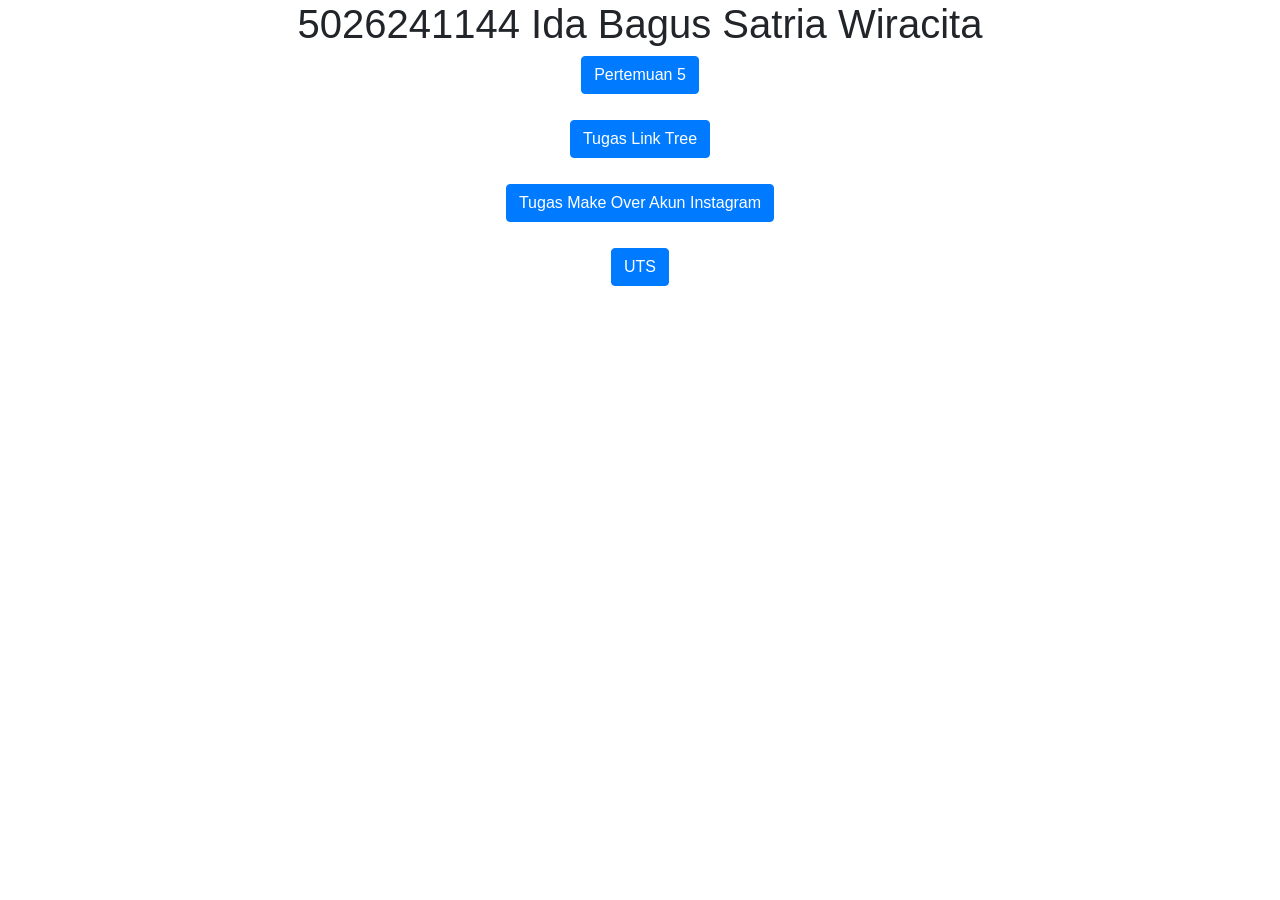
==== index.html @ 93107697 "pertemuan 5" ====
<!DOCTYPE html>
<html lang="en">

<head>
    <title>5026241144</title>
    <meta charset="utf-8">
    <meta name="viewport" content="width=device-width, initial-scale=1">
    <link rel="stylesheet" href="https://cdn.jsdelivr.net/npm/bootstrap@4.6.2/dist/css/bootstrap.min.css">
    <script src="https://cdn.jsdelivr.net/npm/jquery@3.7.1/dist/jquery.slim.min.js"></script>
    <script src="https://cdn.jsdelivr.net/npm/popper.js@1.16.1/dist/umd/popper.min.js"></script>
    <script src="https://cdn.jsdelivr.net/npm/bootstrap@4.6.2/dist/js/bootstrap.bundle.min.js"></script>


</head>

<body>

    <div class="container">
        <center>
            <h1>5026241144 Ida Bagus Satria Wiracita
                <p>
                    <a href="pertemuan5.html" target="_blank" class="btn btn-primary">
                        Pertemuan 5
                    </a>
                </p>
                <p>
                    <a href="" target="_blank" class="btn btn-primary">
                        Tugas Link Tree
                    </a>
                </p>
                <p>
                    <a href="" target="_blank" class="btn btn-primary">
                        Tugas Make Over Akun Instagram
                    </a>
                </p>
                <p>
                    <a href="" target="_blank" class="btn btn-primary">
                        UTS
                    </a>
                </p>
        </center>
        </h1>
    </div>

</body>

</html>
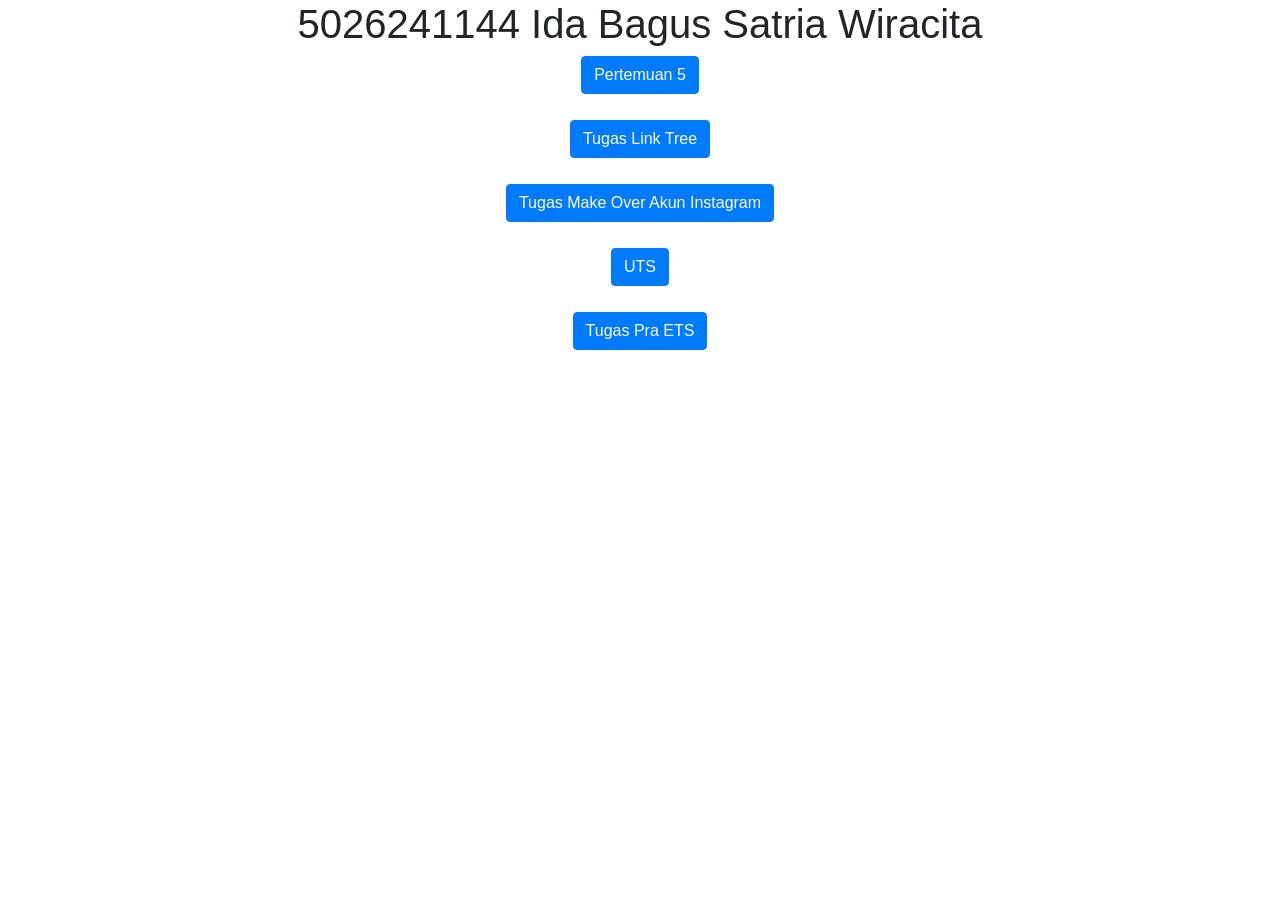
==== commit 29ca6986: "tugas pra ets" ====
--- a/index.html
+++ b/index.html
@@ -24,7 +24,7 @@
                     </a>
                 </p>
                 <p>
-                    <a href="" target="_blank" class="btn btn-primary">
+                    <a href="linktree.html" target="_blank" class="btn btn-primary">
                         Tugas Link Tree
                     </a>
                 </p>
@@ -37,6 +37,11 @@
                     <a href="" target="_blank" class="btn btn-primary">
                         UTS
                     </a>
+                    <p>
+                    <a href="tugas_ets.html" target="_blank" class="btn btn-primary">
+                        Tugas Pra ETS
+                    </a>
+                </p>
                 </p>
         </center>
         </h1>
